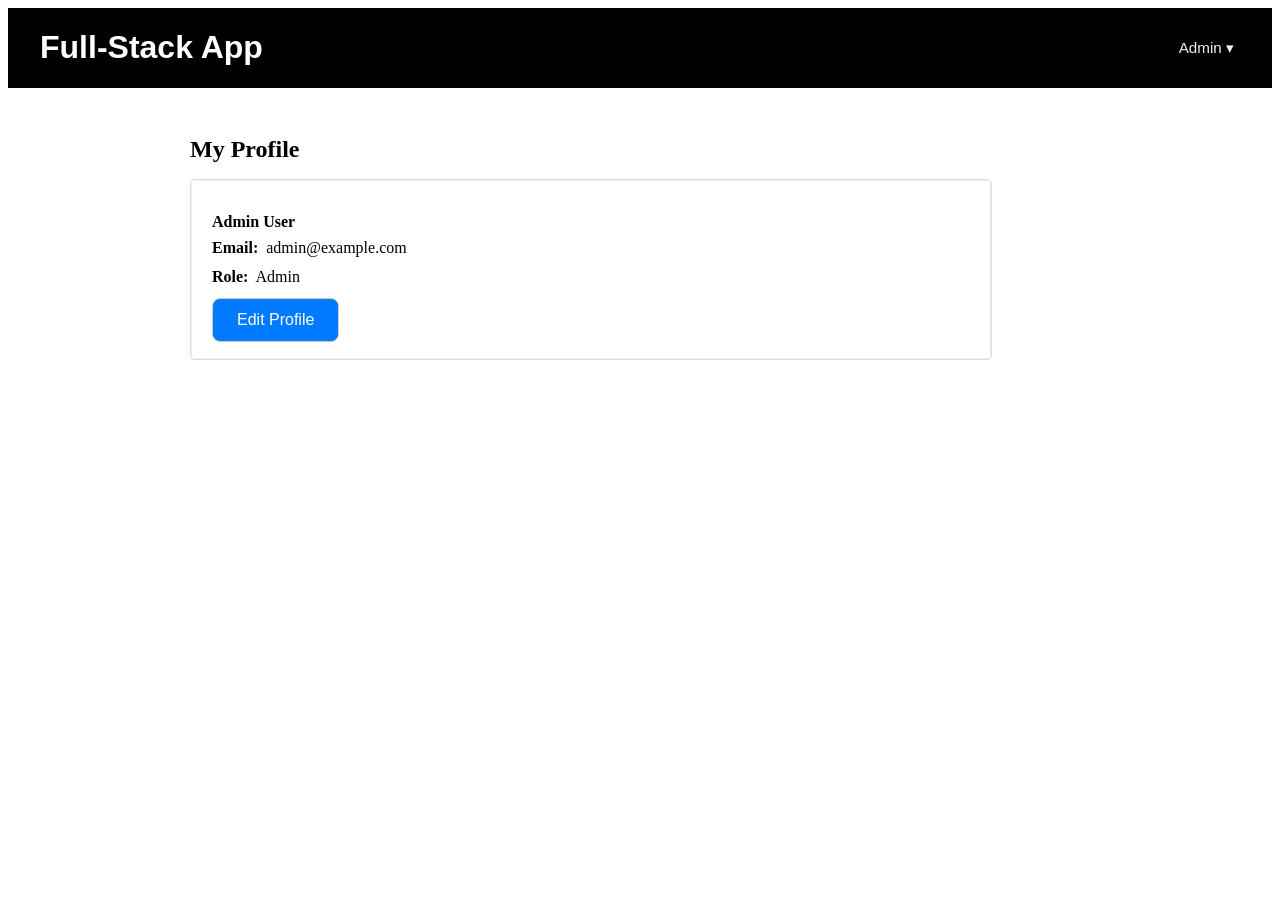
==== admin.html @ 9324ac73 "Initial Commit" ====
<!DOCTYPE html>
<html lang="en">
<head>
  <meta charset="UTF-8">
  <meta name="viewport" content="width=device-width, initial-scale=1.0">
  <title>Admin Profile - Full-Stack App</title>
  <link rel="stylesheet" href="index.css">
</head>
<body>
  <div class="main-container">
    <header>
      <div class="container-1">
        <h1>Full-Stack App</h1>
        <nav class="nav-bar">
          <div class="admin-menu-wrapper">
            <button class="admin-toggle" id="adminToggle">
              Admin ▾
            </button>
            <ul class="admin-menu" id="adminMenu">
              <li><button type="button" data-action="profile">Profile</button></li>
              <li><button type="button" class="role-admin" data-action="employees">Employees</button></li>
              <li><button type="button" class="role-admin" data-action="accounts">Accounts</button></li>
              <li><button type="button" class="role-admin" data-action="departments">Departments</button></li>
              <li><button type="button" data-action="requests">My Requests</button></li>
              <li class="divider"></li>
              <li><button type="button" class="logout" data-action="logout">Logout</button></li>
            </ul>
          </div>
        </nav>
      </div>
    </header>

    <main class="profile-page">
      <h2 class="profile-title">My Profile</h2>
      <section class="profile-card">
        <div class="profile-body" id="profile-view">
          <p class="profile-name" id="profile-name">Admin User</p>
          <p class="profile-line">
            <span class="label">Email:</span>
            <span id="profile-email">admin@example.com</span>
          </p>
          <p class="profile-line">
            <span class="label">Role:</span>
            <span id="profile-role">Admin</span>
          </p>
          <button class="btn btn-secondary" id="editProfileBtn">Edit Profile</button>
        </div>

        <div class="profile-body hidden" id="profile-edit">
          <form id="profileForm">
            <div class="form-group">
              <label for="edit-name">Name</label>
              <input type="text" id="edit-name" class="form-control" required>
            </div>
            <div class="form-group">
              <label for="edit-email">Email</label>
              <input type="email" id="edit-email" class="form-control" required>
            </div>
            <div class="form-group">
              <label for="edit-password">New Password (optional)</label>
              <input type="password" id="edit-password" class="form-control" placeholder="Leave blank to keep current">
            </div>
            <div class="form-actions">
              <button type="submit" class="btn btn-primary">Save</button>
              <button type="button" class="btn btn-secondary" id="cancelEditProfile">Cancel</button>
            </div>
          </form>
        </div>
      </section>
    </main>
  </div>
  <script src="admin.js"></script>
</body>
</html>
---- index.css ----
header {
    font-family: Arial, sans-serif;
    background-color: black;
    color: white;
}
.container-1 {
    display: flex;
    flex-wrap: wrap;
    align-items: center;
    justify-content: space-between;
    max-width: 1200px;
    margin: 0 auto;
    padding: 0 20px;
}

.nav-bar {
    display: flex;
    gap: 1rem;
    align-items: center;
    font-size: 1.1rem;
    font: bold;
}

.nav-bar a {
    color: white;
    text-decoration: none;
    padding: 0.5rem 1rem;
    border-radius: 4px;
    transition: background-color 0.3s;
  
}

/* Welcome container sizing */
.container {
    max-width: 2000px; /* Adjust this to change container width */
    margin: 0 auto;
    padding: 2rem; /* Adjust this for inner spacing */
}

.container.mt-5 {
    margin-top: 0rem; /* Adjust this for top spacing */
   
}

.container h1 {
    font-size: 2.5rem; /* Adjust heading size */
    margin-bottom: 1.5rem;
    
}

.container p {
    font-size: 1.1rem; /* Adjust paragraph size */
    margin-bottom: 1rem;
}

.text-muted {
    color: black;
}

.text-danger {
    color: #dc3545;
    font-weight: 600;
}

.container ul {
    font-size: 1rem; /* Adjust list item size */
    margin-bottom: 1.5rem;
    padding-left: 2rem;
}

.container ul li {
    margin-bottom: 0.5rem;
}

.alert {
    padding: 1rem;
    margin-bottom: 1.5rem;
    border-radius: 0.5rem;
    background-color: lightgray;
    border: 1px solid lightgrey;
}

.btn {
    padding: 0.75rem 1.5rem;
    font-size: 1rem;
    border-radius: 0.5rem;
    border: none;
    cursor: pointer;
    transition: background-color 0.3s;
}

.btn-primary {
    background-color: #007bff;
    color: white;
}

.btn-primary:hover {
    background-color: #0056b3;
}

.btn-secondary {
    background-color: #007bff;
    color:white;
    border: 1px solid #ccc;
}

.btn-secondary:hover {
    background-color: #f5f5f5;
}

/* Login Form Styles */
.login-form {
    max-width: 500px;
    margin-top: 2rem;
    margin-left: 350px;
}
h1.log-in{
    margin-left: 550px;
}

.form-group {
    margin-bottom: 1.5rem;
}

.form-group label {
    display: block;
    margin-bottom: 0.5rem;
    font-weight: 500;
    color: #333;
    font-size: 1rem;
}

.form-control {
    width: 100%;
    padding: 0.75rem;
    font-size: 1rem;
    border: 1px solid #ddd;
    border-radius: 0.25rem;
    box-sizing: border-box;
    transition: border-color 0.3s, box-shadow 0.3s;
}

.form-control:focus {
    outline: none;
    border-color: #007bff;
    box-shadow: 0 0 0 0.2rem rgba(0, 123, 255, 0.25);
}

.form-actions {
    display: flex;
    gap: 1rem;
    margin-top: 2rem;
}

.form-actions .btn {
    flex: 1;
}

/* Admin profile page */
.profile-page {
    max-width: 900px;
    margin: 3rem auto;
    padding: 0 20px;
}

.profile-title {
    margin-bottom: 1rem;
}

.profile-card {
    border: 1px solid #ddd;
    border-radius: 4px;
    background-color: #fff;
    max-width: 800px;
}

.profile-body {
    border: 1px solid #eee;
    border-radius: 4px;
    padding: 1rem 1.25rem;
}

.profile-name {
    font-weight: 600;
    margin-bottom: 0.5rem;
}

.profile-line {
    margin: 0.25rem 0;
    font-size: 1;
    padding-bottom: 1%;
}

.profile-line .label {
    font-weight: 600;
    margin-right: 0.25rem;
    padding-bottom: 1%;
}

.admin-label {
    color: #f1f1f1;
    font-size: 0.95rem;
}

/* Admin dropdown in header */
.admin-menu-wrapper {
    position: relative;
}

.admin-toggle {
    background: none;
    border: none;
    color: #f1f1f1;
    cursor: pointer;
    font-size: 0.95rem;
}

.admin-menu {
    position: absolute;
    right: 0;
    top: 120%;
    list-style: none;
    margin: 0;
    padding: 0.5rem 0;
    background-color: #fff;
    border-radius: 4px;
    box-shadow: 0 4px 12px rgba(0,0,0,0.15);
    min-width: 160px;
    display: none;
    z-index: 10;
}

.admin-menu.open {
    display: block;
}

.admin-menu li {
    padding: 0;
}

.admin-menu button {
    width: 100%;
    padding: 0.45rem 1rem;
    background: none;
    border: none;
    text-align: left;
    font-size: 0.9rem;
    cursor: pointer;
    color: #111;
}

.admin-menu button:hover {
    background-color: #f5f5f5;
}

.admin-menu .divider {
    border-top: 1px solid #eee;
    margin: 0.25rem 0;
}

.admin-menu .logout {
    color: #dc3545;
}

.hidden {
    display: none;
}

/* Responsive sizing for smaller screens */
@media (max-width: 768px) {
    .container {
        max-width: 95%;
        padding: 1.5rem;
    }
    
    .container h1 {
        font-size: 2rem;
    }
    
    .container p,
    .container ul {
        font-size: 0.95rem;
    }
}
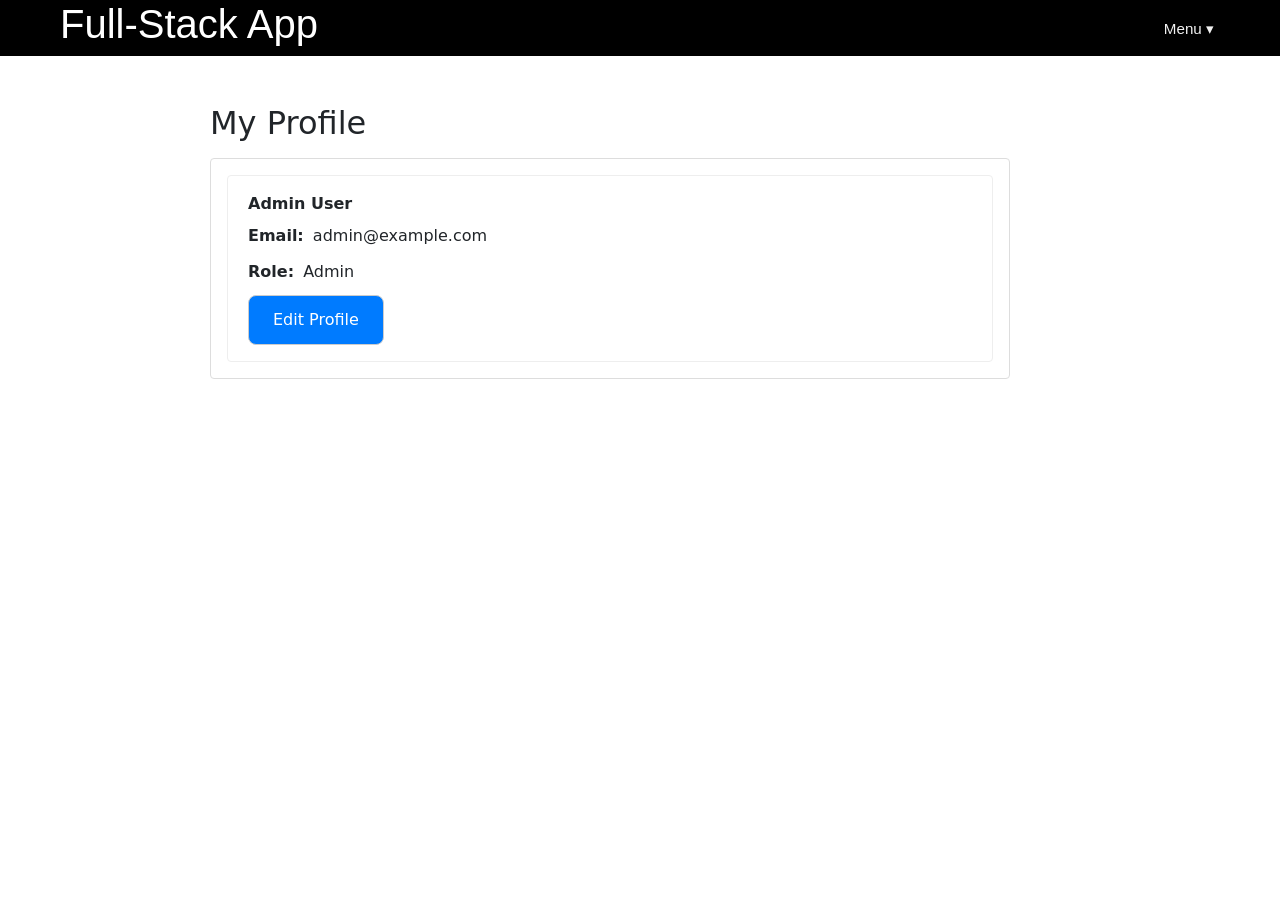
==== commit af50b9a6: "initial commit" ====
--- a/admin.html
+++ b/admin.html
@@ -4,6 +4,7 @@
   <meta charset="UTF-8">
   <meta name="viewport" content="width=device-width, initial-scale=1.0">
   <title>Admin Profile - Full-Stack App</title>
+  <link href="https://cdn.jsdelivr.net/npm/bootstrap@5.3.3/dist/css/bootstrap.min.css" rel="stylesheet">
   <link rel="stylesheet" href="index.css">
 </head>
 <body>
@@ -31,44 +32,410 @@
     </header>
 
     <main class="profile-page">
-      <h2 class="profile-title">My Profile</h2>
-      <section class="profile-card">
-        <div class="profile-body" id="profile-view">
-          <p class="profile-name" id="profile-name">Admin User</p>
-          <p class="profile-line">
-            <span class="label">Email:</span>
-            <span id="profile-email">admin@example.com</span>
-          </p>
-          <p class="profile-line">
-            <span class="label">Role:</span>
-            <span id="profile-role">Admin</span>
-          </p>
-          <button class="btn btn-secondary" id="editProfileBtn">Edit Profile</button>
-        </div>
-
-        <div class="profile-body hidden" id="profile-edit">
-          <form id="profileForm">
-            <div class="form-group">
-              <label for="edit-name">Name</label>
-              <input type="text" id="edit-name" class="form-control" required>
+      <!-- Profile Section -->
+      <div id="profile-section">
+        <h2 class="profile-title">My Profile</h2>
+        <section class="profile-card">
+          <div class="profile-body" id="profile-view">
+            <p class="profile-name" id="profile-name">Admin User</p>
+            <p class="profile-line">
+              <span class="label">Email:</span>
+              <span id="profile-email">admin@example.com</span>
+            </p>
+            <p class="profile-line">
+              <span class="label">Role:</span>
+              <span id="profile-role">Admin</span>
+            </p>
+            <button class="btn btn-secondary" id="editProfileBtn">Edit Profile</button>
+          </div>
+
+          <div class="profile-body hidden" id="profile-edit">
+            <form id="profileForm">
+              <div class="form-group">
+                <label for="edit-name">Name</label>
+                <input type="text" id="edit-name" class="form-control" required>
+              </div>
+              <div class="form-group">
+                <label for="edit-email">Email</label>
+                <input type="email" id="edit-email" class="form-control" required>
+              </div>
+              <div class="form-group">
+                <label for="edit-password">New Password (optional)</label>
+                <input type="password" id="edit-password" class="form-control" placeholder="Leave blank to keep current">
+              </div>
+              <div class="form-actions">
+                <button type="submit" class="btn btn-primary">Save</button>
+                <button type="button" class="btn btn-secondary" id="cancelEditProfile">Cancel</button>
+              </div>
+            </form>
+          </div>
+        </section>
+      </div>
+
+      <!-- Employees Section -->
+      <div id="employees-section" class="hidden">
+        <h2 class="profile-title">Employees</h2>
+        <section class="profile-card">
+          <div style="display: flex; justify-content: space-between; align-items: center; margin-bottom: 1rem;">
+            <h3 style="margin: 0;">Employee Management</h3>
+            <button type="button" class="btn btn-success btn-sm" id="addEmployeeBtn">+ Add Employee</button>
+          </div>
+          <table style="width: 100%; border-collapse: collapse;">
+            <thead>
+              <tr style="border-bottom: 2px solid #eee;">
+                <th style="padding: 0.75rem; text-align: left;">ID</th>
+                <th style="padding: 0.75rem; text-align: left;">Name</th>
+                <th style="padding: 0.75rem; text-align: left;">Position</th>
+                <th style="padding: 0.75rem; text-align: left;">Dept</th>
+                <th style="padding: 0.75rem; text-align: left;">Actions</th>
+              </tr>
+            </thead>
+            <tbody id="employeesTableBody">
+              <!-- Employees will be rendered here -->
+            </tbody>
+          </table>
+        </section>
+      </div>
+
+      <!-- Accounts Section -->
+      <div id="accounts-section" class="hidden">
+        <h2 class="profile-title">Accounts</h2>
+        <section class="profile-card">
+          <div style="display: flex; justify-content: space-between; align-items: center; margin-bottom: 1rem;">
+            <h3 style="margin: 0;">Account Management</h3>
+            <button type="button" class="btn btn-success" id="addAccountBtn">+ Add Account</button>
+          </div>
+          <table style="width: 100%; border-collapse: collapse;">
+            <thead>
+              <tr style="border-bottom: 2px solid #eee;">
+                <th style="padding: 0.75rem; text-align: left;">Name</th>
+                <th style="padding: 0.75rem; text-align: left;">Email</th>
+                <th style="padding: 0.75rem; text-align: left;">Role</th>
+                <th style="padding: 0.75rem; text-align: left;">Verified</th>
+                <th style="padding: 0.75rem; text-align: left;">Actions</th>
+              </tr>
+            </thead>
+            <tbody id="accountsTableBody">
+              <!-- Accounts will be rendered here -->
+            </tbody>
+          </table>
+        </section>
+      </div>
+
+      <!-- Departments Section -->
+      <div id="departments-section" class="hidden">
+        <h2 class="profile-title">Departments</h2>
+        <section class="profile-card">
+          <div style="display: flex; justify-content: space-between; align-items: center; margin-bottom: 1rem;">
+            <h3 style="margin: 0;">Department Management</h3>
+            <button type="button" class="btn btn-success" id="addDepartmentBtn">+ Add Department</button>
+          </div>
+          <table style="width: 100%; border-collapse: collapse;">
+            <thead>
+              <tr style="border-bottom: 2px solid #eee;">
+                <th style="padding: 0.75rem; text-align: left;">Name</th>
+                <th style="padding: 0.75rem; text-align: left;">Description</th>
+                <th style="padding: 0.75rem; text-align: left;">Actions</th>
+              </tr>
+            </thead>
+            <tbody id="departmentsTableBody">
+              <!-- Departments will be rendered here -->
+            </tbody>
+          </table>
+        </section>
+      </div>
+
+      <!-- Requests Section -->
+      <div id="requests-section" class="hidden">
+        <h2 class="profile-title">My Requests</h2>
+        <section class="profile-card">
+          <div style="display: flex; justify-content: space-between; align-items: center; margin-bottom: 1rem;">
+            <h3 style="margin: 0;">Request Management</h3>
+            <button type="button" class="btn btn-success" id="addRequestBtn">+ New Request</button>
+          </div>
+          <div id="requestsContent">
+            <!-- Requests will be rendered here -->
+          </div>
+        </section>
+      </div>
+    </main>
+  </div>
+
+  <!-- Add Department Modal -->
+  <div id="addDepartmentModal" class="modal hidden">
+    <div class="modal-content">
+      <div class="modal-header">
+        <h3>Add Department</h3>
+        <button type="button" class="close-modal" id="closeAddDepartmentModal">&times;</button>
+      </div>
+      <div class="modal-body">
+        <form id="addDepartmentForm">
+          <div class="form-group">
+            <label for="add-dept-name">Department Name</label>
+            <input type="text" id="add-dept-name" class="form-control" required>
+          </div>
+          <div class="form-group">
+            <label for="add-dept-description">Description</label>
+            <input type="text" id="add-dept-description" class="form-control" required>
+          </div>
+        </form>
+      </div>
+      <div class="modal-footer">
+        <button type="button" class="btn btn-primary" id="saveAddDepartment">Save</button>
+        <button type="button" class="btn btn-secondary" id="cancelAddDepartment">Cancel</button>
+      </div>
+    </div>
+  </div>
+
+  <!-- Edit Department Modal -->
+  <div id="editDepartmentModal" class="modal hidden">
+    <div class="modal-content">
+      <div class="modal-header">
+        <h3>Edit Department</h3>
+        <button type="button" class="close-modal" id="closeEditDepartmentModal">&times;</button>
+      </div>
+      <div class="modal-body">
+        <form id="editDepartmentForm">
+          <div class="form-group">
+            <label for="edit-dept-name">Department Name</label>
+            <input type="text" id="edit-dept-name" class="form-control" required>
+          </div>
+          <div class="form-group">
+            <label for="edit-dept-description">Description</label>
+            <input type="text" id="edit-dept-description" class="form-control" required>
+          </div>
+        </form>
+      </div>
+      <div class="modal-footer">
+        <button type="button" class="btn btn-primary" id="saveEditDepartment">Save</button>
+        <button type="button" class="btn btn-secondary" id="cancelEditDepartment">Cancel</button>
+      </div>
+    </div>
+  </div>
+
+  <!-- Delete Department Modal -->
+  <div id="deleteDepartmentModal" class="modal hidden">
+    <div class="modal-content">
+      <div class="modal-header">
+        <h3>Delete Department</h3>
+        <button type="button" class="close-modal" id="closeDeleteDepartmentModal">&times;</button>
+      </div>
+      <div class="modal-body">
+        <p>Are you sure you want to delete <span id="delete-dept-name"></span>?</p>
+      </div>
+      <div class="modal-footer">
+        <button type="button" class="btn btn-danger" id="confirmDeleteDepartment">Delete</button>
+        <button type="button" class="btn btn-secondary" id="cancelDeleteDepartment">Cancel</button>
+      </div>
+    </div>
+  </div>
+
+  <!-- Add Employee Modal -->
+  <div id="addEmployeeModal" class="modal hidden">
+    <div class="modal-content">
+      <div class="modal-header">
+        <h3>Add Employee</h3>
+        <button type="button" class="close-modal" id="closeAddEmployeeModal">&times;</button>
+      </div>
+      <div class="modal-body">
+        <form id="addEmployeeForm">
+          <div class="form-group">
+            <label for="add-emp-id">Employee ID</label>
+            <input type="text" id="add-emp-id" class="form-control" required>
+          </div>
+          <div class="form-group">
+            <label for="add-emp-email">User Email</label>
+            <input type="email" id="add-emp-email" class="form-control" required>
+          </div>
+          <div class="form-group">
+            <label for="add-emp-position">Position</label>
+            <input type="text" id="add-emp-position" class="form-control" required>
+          </div>
+          <div class="form-group">
+            <label for="add-emp-dept">Department</label>
+            <input type="text" id="add-emp-dept" class="form-control" required>
+          </div>
+          <div class="form-group">
+            <label for="add-emp-hire-date">Hire Date</label>
+            <input type="date" id="add-emp-hire-date" class="form-control" required>
+          </div>
+        </form>
+      </div>
+      <div class="modal-footer">
+        <button type="button" class="btn btn-primary" id="saveAddEmployee">Save</button>
+        <button type="button" class="btn btn-secondary" id="cancelAddEmployee">Cancel</button>
+      </div>
+    </div>
+  </div>
+
+  <!-- Edit Employee Modal -->
+  <div id="editEmployeeModal" class="modal hidden">
+    <div class="modal-content">
+      <div class="modal-header">
+        <h3>Edit Employee</h3>
+        <button type="button" class="close-modal" id="closeEditEmployeeModal">&times;</button>
+      </div>
+      <div class="modal-body">
+        <form id="editEmployeeForm">
+          <div class="form-group">
+            <label for="edit-emp-id">Employee ID</label>
+            <input type="text" id="edit-emp-id" class="form-control" required>
+          </div>
+          <div class="form-group">
+            <label for="edit-emp-email">User Email</label>
+            <input type="email" id="edit-emp-email" class="form-control" required>
+          </div>
+          <div class="form-group">
+            <label for="edit-emp-position">Position</label>
+            <input type="text" id="edit-emp-position" class="form-control" required>
+          </div>
+          <div class="form-group">
+            <label for="edit-emp-dept">Department</label>
+            <input type="text" id="edit-emp-dept" class="form-control" required>
+          </div>
+          <div class="form-group">
+            <label for="edit-emp-hire-date">Hire Date</label>
+            <input type="date" id="edit-emp-hire-date" class="form-control" required>
+          </div>
+        </form>
+      </div>
+      <div class="modal-footer">
+        <button type="button" class="btn btn-primary" id="saveEditEmployee">Save</button>
+        <button type="button" class="btn btn-secondary" id="cancelEditEmployee">Cancel</button>
+      </div>
+    </div>
+  </div>
+
+  <!-- Add Account Modal -->
+  <div id="addAccountModal" class="modal hidden">
+    <div class="modal-content">
+      <div class="modal-header">
+        <h3>Add Account</h3>
+        <button type="button" class="close-modal" id="closeAddAccountModal">&times;</button>
+      </div>
+      <div class="modal-body">
+        <form id="addAccountForm">
+          <div class="form-group">
+            <label for="add-acc-first-name">First Name</label>
+            <input type="text" id="add-acc-first-name" class="form-control" required>
+          </div>
+          <div class="form-group">
+            <label for="add-acc-last-name">Last Name</label>
+            <input type="text" id="add-acc-last-name" class="form-control" required>
+          </div>
+          <div class="form-group">
+            <label for="add-acc-email">Email</label>
+            <input type="email" id="add-acc-email" class="form-control" required>
+          </div>
+          <div class="form-group">
+            <label for="add-acc-password">Password</label>
+            <input type="password" id="add-acc-password" class="form-control" required>
+          </div>
+          <div class="form-group">
+            <label for="add-acc-role">Role</label>
+            <select id="add-acc-role" class="form-control" required>
+              <option value="User">User</option>
+              <option value="Admin">Admin</option>
+            </select>
+          </div>
+          <div class="form-group">
+            <label>
+              <input type="checkbox" id="add-acc-verified"> Verified
+            </label>
+          </div>
+        </form>
+      </div>
+      <div class="modal-footer">
+        <button type="button" class="btn btn-primary" id="saveAddAccount">Save</button>
+        <button type="button" class="btn btn-secondary" id="cancelAddAccount">Cancel</button>
+      </div>
+    </div>
+  </div>
+
+  <!-- Edit Account Modal -->
+  <div id="editAccountModal" class="modal hidden">
+    <div class="modal-content">
+      <div class="modal-header">
+        <h3>Edit Account</h3>
+        <button type="button" class="close-modal" id="closeEditAccountModal">&times;</button>
+      </div>
+      <div class="modal-body">
+        <form id="editAccountForm">
+          <div class="form-group">
+            <label for="edit-acc-first-name">First Name</label>
+            <input type="text" id="edit-acc-first-name" class="form-control" required>
+          </div>
+          <div class="form-group">
+            <label for="edit-acc-last-name">Last Name</label>
+            <input type="text" id="edit-acc-last-name" class="form-control" required>
+          </div>
+          <div class="form-group">
+            <label for="edit-acc-email">Email</label>
+            <input type="email" id="edit-acc-email" class="form-control" required>
+          </div>
+          <div class="form-group">
+            <label for="edit-acc-password">Password (leave blank to keep current)</label>
+            <input type="password" id="edit-acc-password" class="form-control" placeholder="Leave blank to keep current">
+          </div>
+          <div class="form-group">
+            <label for="edit-acc-role">Role</label>
+            <select id="edit-acc-role" class="form-control" required>
+              <option value="User">User</option>
+              <option value="Admin">Admin</option>
+            </select>
+          </div>
+          <div class="form-group">
+            <label>
+              <input type="checkbox" id="edit-acc-verified"> Verified
+            </label>
+          </div>
+        </form>
+      </div>
+      <div class="modal-footer">
+        <button type="button" class="btn btn-primary" id="saveEditAccount">Save</button>
+        <button type="button" class="btn btn-secondary" id="cancelEditAccount">Cancel</button>
+      </div>
+    </div>
+  </div>
+
+  <!-- New Request Modal -->
+  <div id="newRequestModal" class="modal hidden">
+    <div class="modal-content" style="max-width: 600px;">
+      <div class="modal-header">
+        <h3>New Request</h3>
+        <button type="button" class="close-modal" id="closeNewRequestModal">&times;</button>
+      </div>
+      <div class="modal-body">
+        <form id="newRequestForm">
+          <div class="form-group">
+            <label for="request-type">Type</label>
+            <select id="request-type" class="form-control" required>
+              <option value="Equipment">Equipment</option>
+              <option value="Software">Software</option>
+              <option value="Access">Access</option>
+              <option value="Other">Other</option>
+            </select>
+          </div>
+          <div class="form-group">
+            <label>Items</label>
+            <div id="request-items-container">
+              <div class="request-item" style="display: flex; gap: 0.5rem; margin-bottom: 0.5rem; align-items: center;">
+                <input type="text" class="form-control" placeholder="Item name" style="flex: 1;" required>
+                <input type="number" class="form-control" value="1" min="1" style="width: 80px;" required>
+                <button type="button" class="btn btn-danger" onclick="removeRequestItem(this)">×</button>
+              </div>
             </div>
-            <div class="form-group">
-              <label for="edit-email">Email</label>
-              <input type="email" id="edit-email" class="form-control" required>
-            </div>
-            <div class="form-group">
-              <label for="edit-password">New Password (optional)</label>
-              <input type="password" id="edit-password" class="form-control" placeholder="Leave blank to keep current">
-            </div>
-            <div class="form-actions">
-              <button type="submit" class="btn btn-primary">Save</button>
-              <button type="button" class="btn btn-secondary" id="cancelEditProfile">Cancel</button>
-            </div>
-          </form>
-        </div>
-      </section>
-    </main>
-  </div>
+            <button type="button" class="btn btn-success" id="addRequestItem" style="margin-top: 0.5rem;">+ Add Item</button>
+          </div>
+        </form>
+      </div>
+      <div class="modal-footer">
+        <button type="button" class="btn btn-primary" id="submitRequest">Submit Request</button>
+        <button type="button" class="btn btn-secondary" id="cancelNewRequest">Cancel</button>
+      </div>
+    </div>
+  </div>
+
   <script src="admin.js"></script>
 </body>
 </html>
--- a/index.css
+++ b/index.css
@@ -113,6 +113,8 @@
     max-width: 500px;
     margin-top: 2rem;
     margin-left: 350px;
+    border: 1px solid #ddd;
+    padding: 1.5rem;
 }
 h1.log-in{
     margin-left: 550px;
@@ -156,6 +158,32 @@
     flex: 1;
 }
 
+h1.register-title{
+     margin-left: 450px;
+}
+/* Register Form Styles */
+.register-breadcrumb {
+    font-size: 1.5rem;
+    font-weight: bold;
+    color: #000;
+    margin-bottom: 1rem;
+}
+
+.register-title {
+    font-size: 2rem;
+    font-weight: bold;
+    margin-bottom: 2rem;
+    color: #000;
+}
+
+.register-form {
+    max-width: 500px;
+    margin-top: 2rem;
+    margin-left: 350px;
+    border: 1px solid #ddd;
+    padding: 1.5rem;
+}
+
 /* Admin profile page */
 .profile-page {
     max-width: 900px;
@@ -172,6 +200,7 @@
     border-radius: 4px;
     background-color: #fff;
     max-width: 800px;
+    padding: 1rem;
 }
 
 .profile-body {
@@ -227,7 +256,7 @@
     box-shadow: 0 4px 12px rgba(0,0,0,0.15);
     min-width: 160px;
     display: none;
-    z-index: 10;
+    z-index: 1001;
 }
 
 .admin-menu.open {
@@ -247,6 +276,7 @@
     font-size: 0.9rem;
     cursor: pointer;
     color: #111;
+    pointer-events: auto;
 }
 
 .admin-menu button:hover {
@@ -264,6 +294,150 @@
 
 .hidden {
     display: none;
+}
+
+/* Modal styles */
+.modal {
+    position: fixed;
+    top: 0;
+    left: 0;
+    width: 100%;
+    height: 100%;
+    background-color: rgba(0, 0, 0, 0.5);
+    display: flex;
+    justify-content: center;
+    align-items: center;
+    z-index: 1000;
+}
+
+.modal.hidden {
+    display: none !important;
+}
+
+.modal-content {
+    background-color: white;
+    padding: 1rem;
+    border-radius: 0.5rem;
+    width: 90%;
+    max-width: 500px;
+    box-shadow: 0 0.5rem 1rem rgba(0, 0, 0, 0.1);
+}
+
+.modal-header {
+    display: flex;
+    justify-content: space-between;
+    align-items: center;
+    margin-bottom: 1rem;
+    padding-bottom: 0.5rem;
+    border-bottom: 1px solid #eee;
+}
+
+.modal-header h3 {
+    margin: 0;
+    font-size: 1.2rem;
+}
+
+.close-modal {
+    background: none;
+    border: none;
+    font-size: 1.5rem;
+    cursor: pointer;
+    color: #666;
+}
+
+.close-modal:hover {
+    color: #333;
+}
+
+.modal-body {
+    margin-bottom: 1.5rem;
+    border: 1px solid #ddd;
+}
+
+.modal-footer {
+    display: flex;
+    justify-content: flex-end;
+    gap: 0.5rem;
+}
+
+/* Button styles */
+.btn-success {
+    background-color: #28a745;
+    color: white;
+}
+
+.btn-success:hover {
+    background-color: #218838;
+}
+
+.btn-danger {
+    background-color: #dc3545;
+    color: white;
+}
+
+.btn-danger:hover {
+    background-color: #c82333;
+}
+
+/* Table styles */
+table {
+    width: 100%;
+    border-collapse: collapse;
+    margin-top: 1rem;
+}
+
+table thead {
+    background-color: #f8f9fa;
+}
+
+table th {
+    padding: 0.75rem;
+    text-align: left;
+    font-weight: 600;
+    border-bottom: 2px solid #dee2e6;
+}
+
+table td {
+    padding: 0.75rem;
+    border-bottom: 1px solid #dee2e6;
+}
+
+table tbody tr:hover {
+    background-color: #f8f9fa;
+}
+
+/* Action buttons */
+.action-buttons {
+    display: flex;
+    gap: 0.5rem;
+}
+
+.btn-edit {
+    padding: 0.4rem 0.8rem;
+    background-color: #007bff;
+    color: white;
+    border: none;
+    border-radius: 0.25rem;
+    cursor: pointer;
+    font-size: 0.9rem;
+}
+
+.btn-edit:hover {
+    background-color: #0056b3;
+}
+
+.btn-delete {
+    padding: 0.4rem 0.8rem;
+    background-color: #dc3545;
+    color: white;
+    border: none;
+    border-radius: 0.25rem;
+    cursor: pointer;
+    font-size: 0.9rem;
+}
+
+.btn-delete:hover {
+    background-color: #c82333;
 }
 
 /* Responsive sizing for smaller screens */
@@ -281,4 +455,9 @@
     .container ul {
         font-size: 0.95rem;
     }
+    
+    .modal-content {
+        width: 95%;
+        padding: 0.75rem;
+    }
 }
